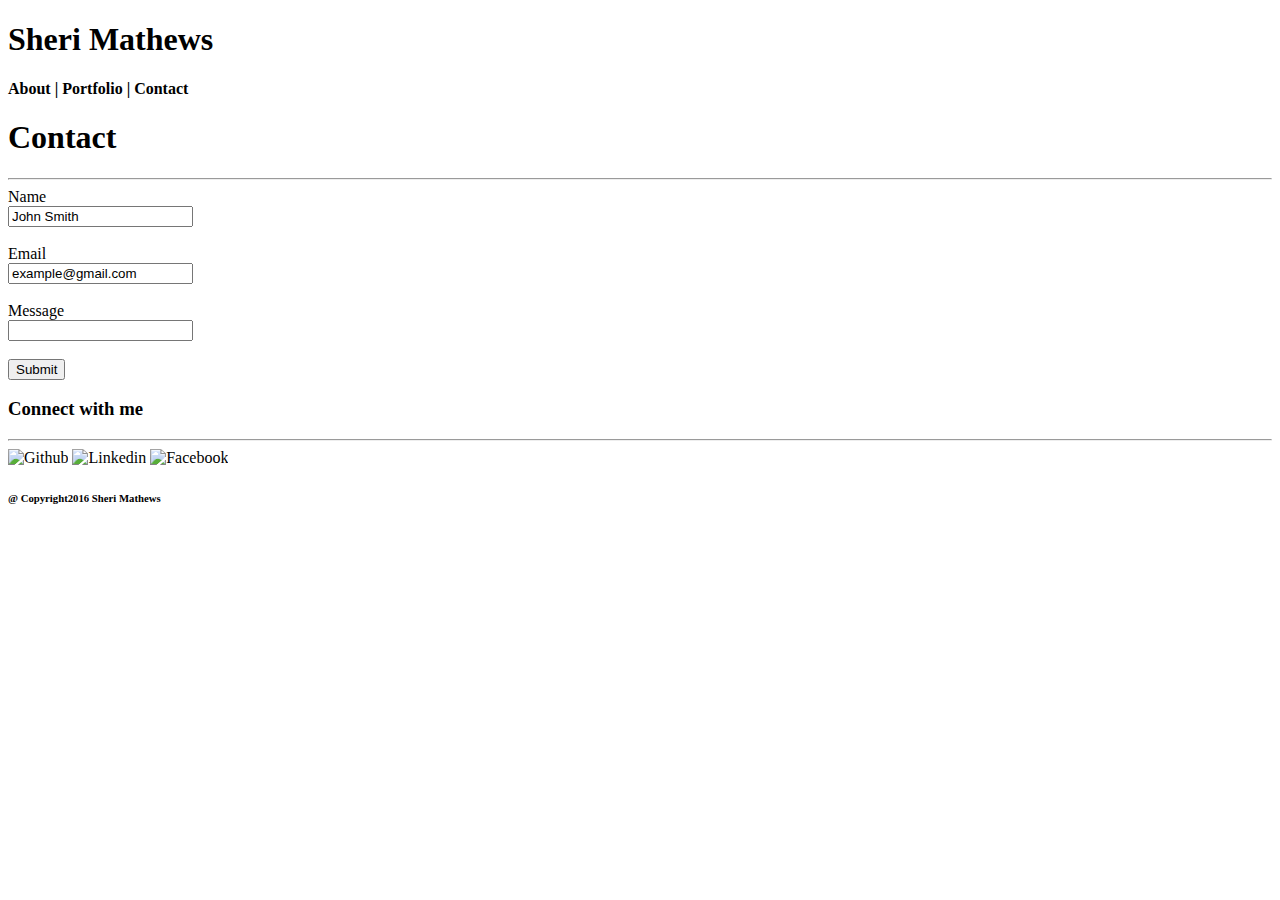
==== contact.html @ 40ca952a "Second Commit" ====
<!DOCTYPE html>
<html>
  <head>
    <link rel="stylesheet" type="text/css" href="./style.css">
  </head>

  <body>
  
  <header>
      
    <div id="header-1">
      <h1>Sheri Mathews</h1>
    </div>
  
    <div id="navigation">
      <h4>About | Portfolio | Contact</h4>
    </div>

  </header>

    <section id="full-contact">
      
      <div id="contact-me">
        
        <h1>Contact</h1>
        
        <hr>

        <form action="action_page.php">
          Name<br>
          <input type="text" name="name" value="John Smith"><br><br>
          Email<br>
          <input type="text" name="email" value="example@gmail.com"><br>
          <br>
          Message<br>
          <input type="text" name="message" value=""><br>
          <br>

          <input type="submit" value="Submit">
        </form>
          
      </div>
        
    </section>     
      

      <aside id="Connect">
        
        <h3>Connect with me</h3>
        <hr>
        <img src="http://placehold.it/50x50" alt="Github">
        <img src="http://placehold.it/50x50" alt="Linkedin">
        <img src="http://placehold.it/50x50" alt="Facebook">
      </aside>

    </section>

<footer>
      
      <h6>@ Copyright2016 Sheri Mathews</h6>
    </footer>
    
  </body>
</html>
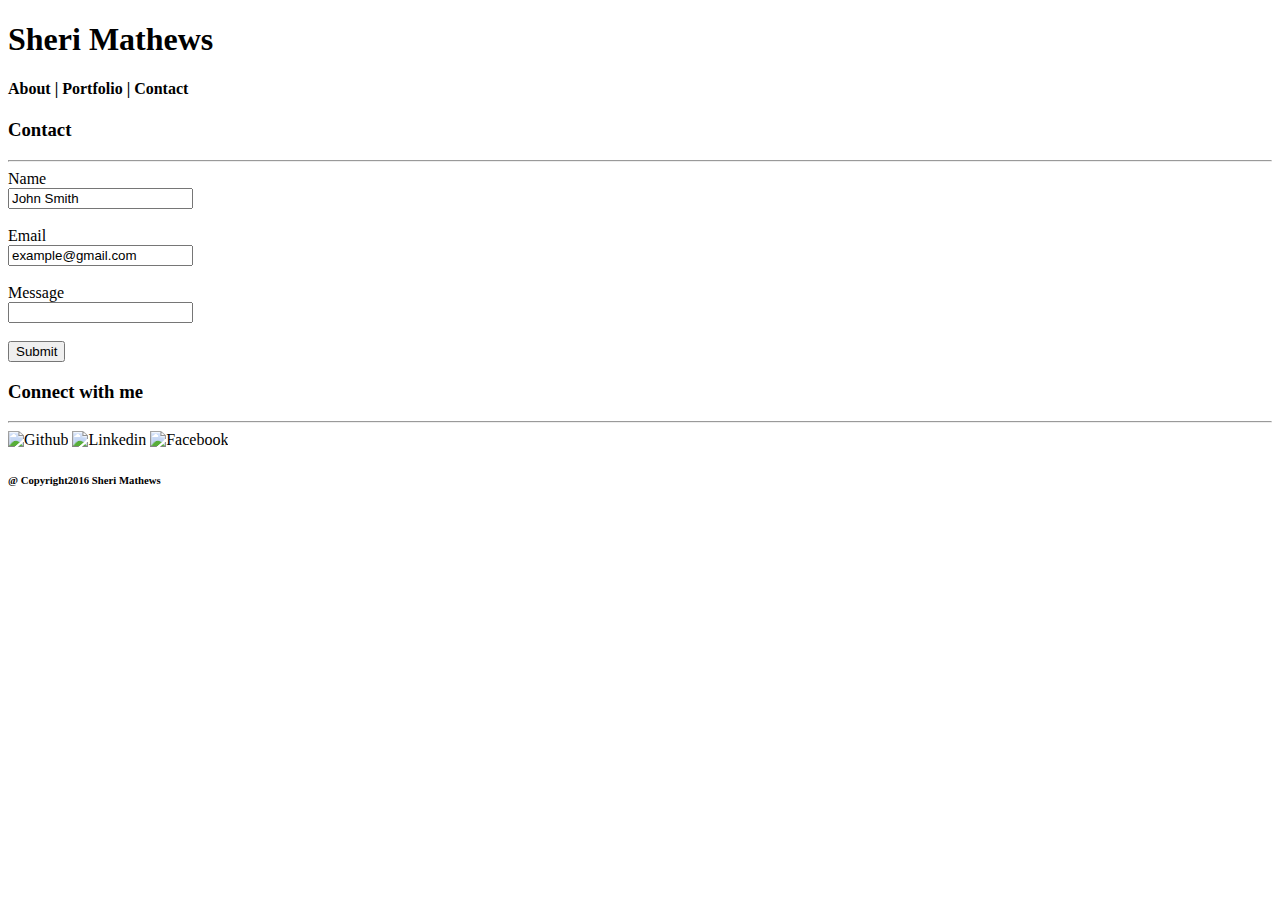
==== commit 1e7abdf9: "Add project files" ====
--- a/contact.html
+++ b/contact.html
@@ -1,6 +1,8 @@
 <!DOCTYPE html>
 <html>
   <head>
+    <title>Contact</title>
+    <meta charset="utf-8"/>
     <link rel="stylesheet" type="text/css" href="./style.css">
   </head>
 
@@ -15,14 +17,14 @@
     <div id="navigation">
       <h4>About | Portfolio | Contact</h4>
     </div>
-
+    
   </header>
 
     <section id="full-contact">
       
       <div id="contact-me">
         
-        <h1>Contact</h1>
+        <h3>Contact</h3>
         
         <hr>
 
@@ -53,9 +55,7 @@
         <img src="http://placehold.it/50x50" alt="Facebook">
       </aside>
 
-    </section>
-
-<footer>
+    <footer>
       
       <h6>@ Copyright2016 Sheri Mathews</h6>
     </footer>
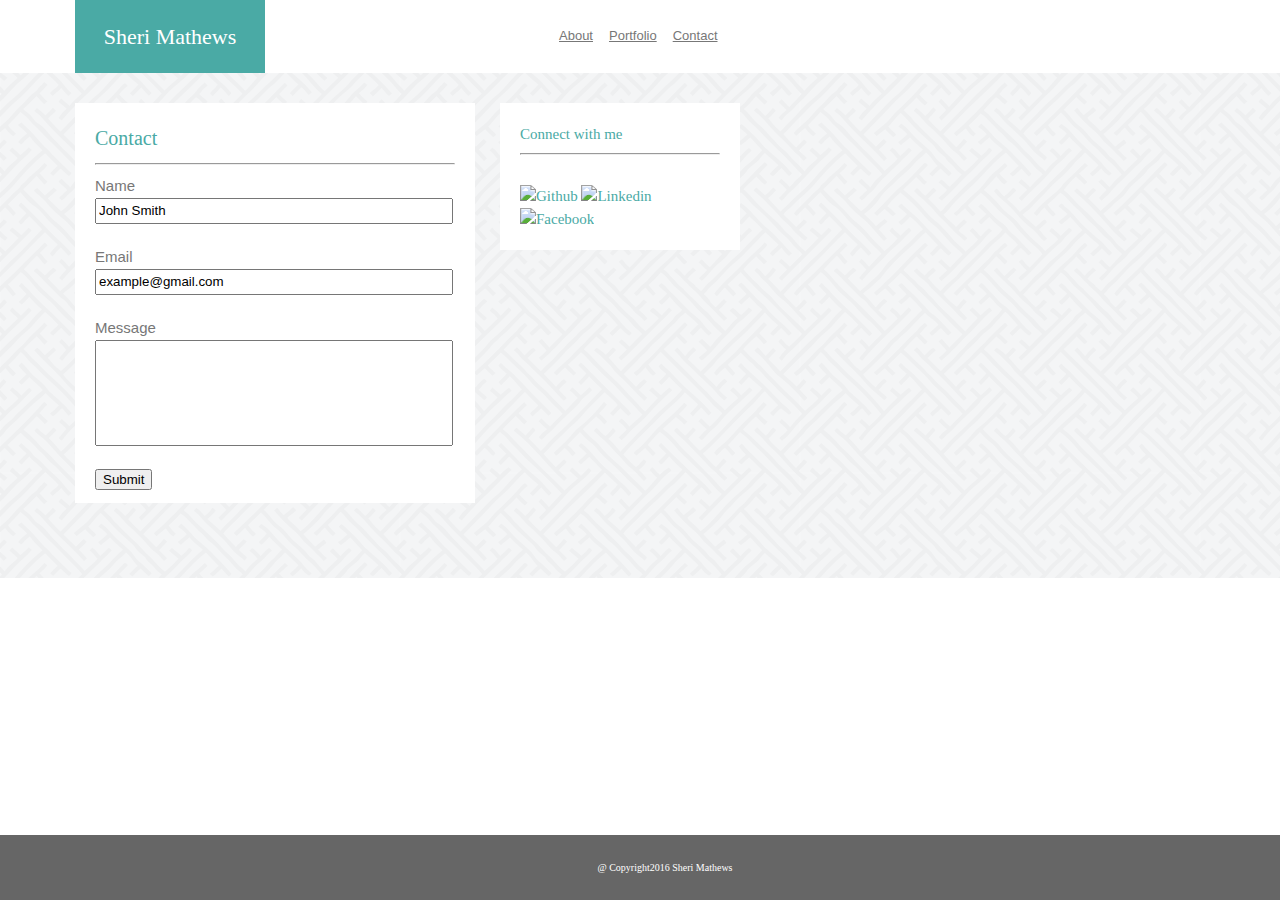
==== commit 6baf2821: "final changes" ====
--- a/contact.html
+++ b/contact.html
@@ -3,24 +3,36 @@
   <head>
     <title>Contact</title>
     <meta charset="utf-8"/>
-    <link rel="stylesheet" type="text/css" href="./style.css">
-  </head>
+    <link rel="stylesheet" type="text/css" href="assets/css/reset.css">
+    <link rel="stylesheet" type="text/css" href="assets/css/style.css">
+   
+   </head>
 
   <body>
   
   <header>
       
-    <div id="header-1">
-      <h1>Sheri Mathews</h1>
+    <div class="wrapper">
+
+      <div id="name">
+    Sheri Mathews
     </div>
-  
-    <div id="navigation">
-      <h4>About | Portfolio | Contact</h4>
+
+      <div id="nav-list"> 
+        <ul>
+          <li><a href="index.html">About</a></li>
+          <li><a href="portfolio.html">Portfolio</a></li>
+          <li><a href="contact.html">Contact</a></li>
+        </ul>
     </div>
+
+  </div>
     
-  </header>
+    </header>
 
-    <section id="full-contact">
+
+
+    <section class="full">
       
       <div id="contact-me">
         
@@ -30,34 +42,37 @@
 
         <form action="action_page.php">
           Name<br>
-          <input type="text" name="name" value="John Smith"><br><br>
+          <input type="text" name="name" value="John Smith" style="width: 350px; height: 20px;""><br><br>
           Email<br>
-          <input type="text" name="email" value="example@gmail.com"><br>
-          <br>
+          <input type="text" name="email" value="example@gmail.com" style="width: 350px; height: 20px;""><br><br>
+          
           Message<br>
-          <input type="text" name="message" value=""><br>
-          <br>
+          <input type="text" name="message" value="" style="width: 350px; height:100px;""><br><br>
+          
 
           <input type="submit" value="Submit">
         </form>
           
       </div>
+
+      <aside id="connect-me">
+        
+        Connect with me
+        <hr><br>
+        <img src="http://placehold.it/50x50" alt="Github">
+        <img src="http://placehold.it/50x50" alt="Linkedin">
+        <img src="http://placehold.it/50x50" alt="Facebook">
+      
+      </aside>
+
+      <div style="clear:both;"></div>
         
     </section>     
       
 
-      <aside id="Connect">
-        
-        <h3>Connect with me</h3>
-        <hr>
-        <img src="http://placehold.it/50x50" alt="Github">
-        <img src="http://placehold.it/50x50" alt="Linkedin">
-        <img src="http://placehold.it/50x50" alt="Facebook">
-      </aside>
-
     <footer>
       
-      <h6>@ Copyright2016 Sheri Mathews</h6>
+      <small>@ Copyright2016 Sheri Mathews</small>
     </footer>
     
   </body>
--- a/assets/css/style.css
+++ b/assets/css/style.css
@@ -0,0 +1,186 @@
+body {
+	background-color: #ffffff;
+	font-family: "Georgia", "Times New Roman" ,Times,serif;
+	color: #777777;
+	margin: 0;
+	padding: 0;
+	line-height: 1.5;
+}
+
+
+header {
+	background-color: #ffffff;
+	border-color: #cccccc;
+	margin: 0 auto;
+	}
+
+form {
+	font-family: arial;
+	color:#777777;
+	font-size:15px;
+	/*line-height: 200%;*/
+
+}
+
+.wrapper {
+	width: 100%;
+	margin: 0 auto;
+	position: relative;
+	color: #4aaaa5;
+}
+
+#name {
+	color: white;
+	content: center;
+	background-color: #4aaaa5;
+	width: 150px;
+	float: left;
+	text-align: center;
+	padding: 20px;
+	margin-left: 75px;
+	font-size: 22px;
+}
+
+#nav-list {
+	color: white;
+	background-color: #ffffff;
+	width: 300px;
+	float: left;
+	text-align: right;
+	font-family: arial;
+	font-size: 13px;
+	padding: 26px;
+	position: relative;
+	left: 260px;
+}
+
+ul {
+	list-style-type: none;
+    margin: 0;
+    padding: 0;
+}
+
+li {
+	float: left;
+}
+
+a {
+	display: inline;
+	padding: 8px;
+	color: #777777;
+}
+
+
+section {
+	clear: both;
+	color: #4aaaa5;
+}
+
+/*br {
+    display: block;
+    margin-bottom: 2px;
+    font-size:2px;
+    line-height: 2px;
+}*/
+
+.full {
+	background-image: url("../images/sayagata-400px.png");
+}
+
+#about-me {
+	color: #4aaaa5;
+	content: center;
+	background-color: #ffffff;
+	width: 360px;
+	height: 380px;
+	float: left;
+	text-align: left;
+	padding: 20px;
+	margin-left: 75px;
+	margin-top: 30px;
+	margin-bottom: 75px;
+	font-size: 20px;
+
+}
+
+#contact-me {
+	color: #4aaaa5;
+	content: center;
+	background-color: #ffffff;
+	width: 360px;
+	height: 360px;
+	float: left;
+	text-align: left;
+	padding: 20px;
+	margin-left: 75px;
+	margin-top: 30px;
+	margin-bottom: 75px;
+	font-size: 20px;
+
+}
+
+
+p {
+	color: #777777;
+	font-family: arial;
+	font-size: 12.3px;
+}
+
+#connect-me {
+	color: #4aaaa5;
+	content: center;
+	background-color: #ffffff;
+	width: 200px;
+	float: left;
+	text-align: left;
+	padding: 20px;
+	margin-left: 25px;
+	margin-top: 30px;
+	font-size: 15px;
+	
+}
+
+footer {
+	clear: both;
+	color: #ffffff;
+	background-color:#666666;
+	float: left;
+	width: 100%;
+	margin: 0 auto;
+	margin-top: 100px;
+	text-align: center;
+	font-size: 10px;
+	padding: 25px;
+	position: absolute;
+	bottom: 0;
+}
+
+
+h1 {
+	clear: both;
+	background-color: #333333;
+	color: #efeee7;
+	font-size: 28px;
+	margin: 0;
+	text-align: center;
+	padding-top: 20px;
+	padding-bottom: 20px;
+}
+
+h2 {
+	font-size: 24;
+}
+
+
+
+.container {
+	width: 1024px;
+	margin: 0 auto;
+}
+
+.full {
+	clear: both;
+}
+
+
+
